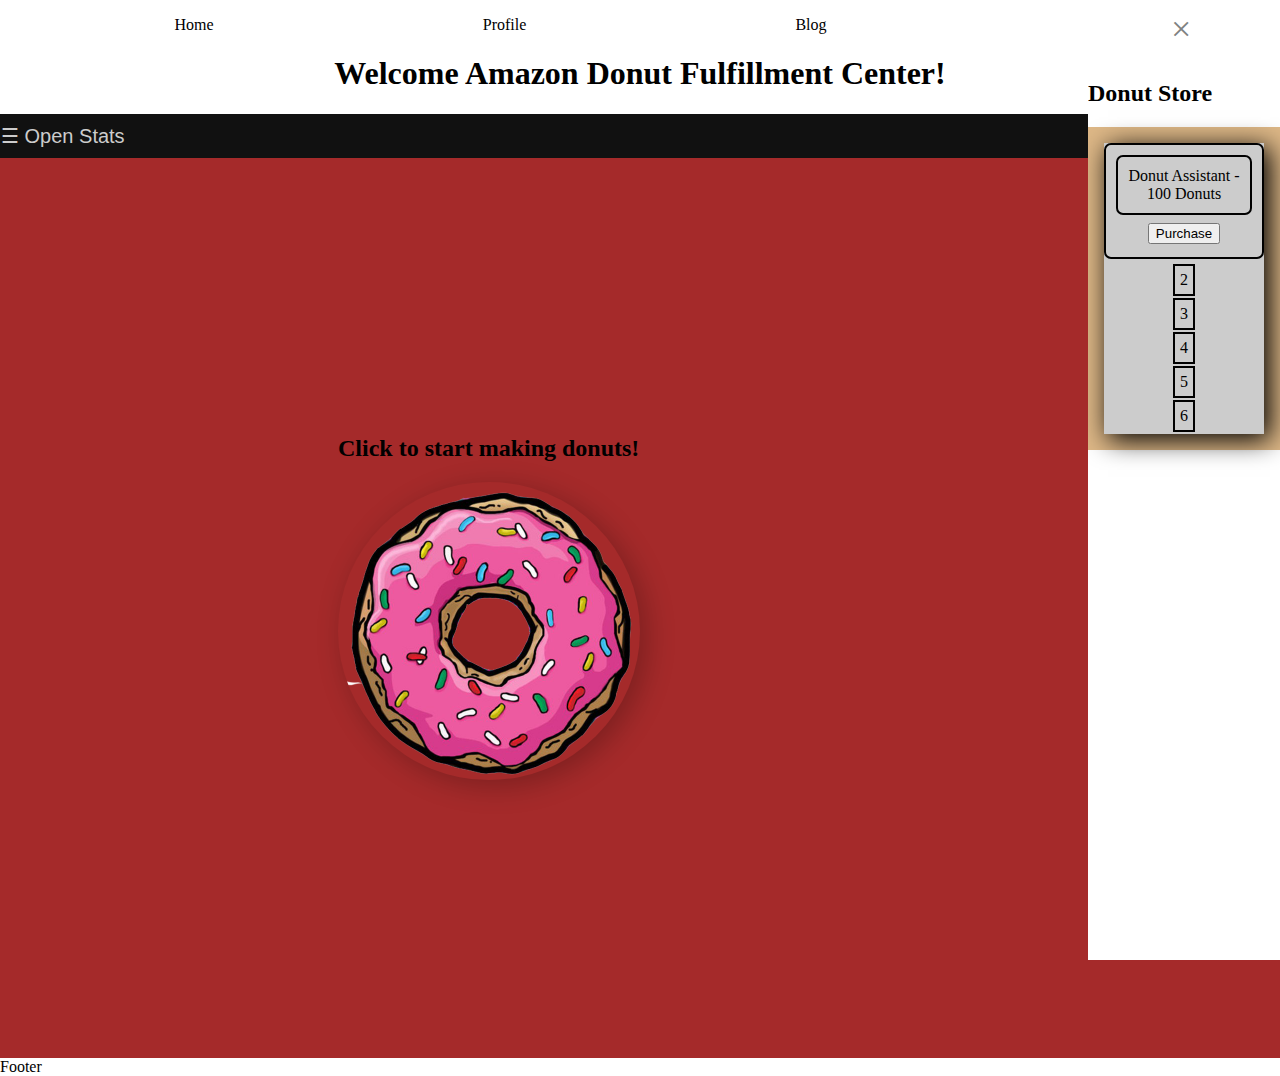
==== index.html @ fdc698c8 "iteration3" ====
<!DOCTYPE html>
<html lang="en">

<head>
  <meta charset="UTF-8" />
  <meta http-equiv="X-UA-Compatible" content="IE=edge" />
  <meta name="viewport" content="width=device-width, initial-scale=1.0" />
  <link rel="stylesheet" href="style.css" />
  <link rel="shortcut icon" type="image/x-icon" href="images/donut.ico" />
  <title>Donut Clicker</title>
</head>

<body>
  <!-- Top of page -->
  <header>
    <nav>  
      <ul class="navbar">  
        <li>Home</li>  
        <li>Profile</li>  
        <li>Blog</li>
        <li>Contact</li>  
      </ul>  
    </nav>
  </header>

<div class="container">
  </div>
  <h1>Welcome Amazon Donut Fulfillment Center!</h1>
  <div id="game">


    <!-- left side of the page -->
    <div id="stats" class="leftsidebar">
      <a href="javascript:void(0)" class="leftclosebtn" onclick="closeLeftNav()">&times;</a>
      <div id="tracking"></div>
      <h2>Donut Stats:</h2>
      <p>Total number of donuts collected:</p>
      <div id="donutTotal"></div>

      <p>Current number of donuts:</p>
      <div id="donuts"></div>

      <p id="donutAssistants">Current number of Donut Assistants:</p>
      <div id="donutAssistantsCount"></div>
    </div>
    <div id="trackingNav">
      <div id="lftbtn">
      <button class="leftopenbtn" onclick="openLeftNav()">
        ☰ Open Stats
      </button></div>
      <div id="rgtbtn">
      <button class="rightopenbtn" onclick="openRightNav()">
        ☰ Open Store
      </button></div>
    </div>
    

    <!-- middle of the page -->
    <div id="donutmaker">
      <div id="donutcontainer">
        <div id="container1">
          <h2>Click to start making donuts!</h2>
        </div>

        <div id="container2">
          <p><img src="/images/donut.png" id="donutbutton" alt="donut" /></p>
        </div>
      </div>
    </div>

    <!-- Right side of the page -->
    
    <div id="donutstore" class="rightsidebar">
      
      <a href="javascript:void(0)" class="rightclosebtn" onclick="closeRightNav()">&times;</a>
      <div id="storeh2">
        <h2>Donut Store</h2>
      <div id="storecontainer">
        <div id="upgrades">
          <div id="upgrade1container">
            <div id="upgrade1">Donut Assistant - 100 Donuts</div>
            <div id="upgrade1hide">Adds 1 Donut/sec</div>
            <button onclick="autoClicker()" id="donutAssist">Purchase</button>
          </div>
          <div id="upgrade2">2</div>
          <div id="upgrade3">3</div>
          <div id="upgrade4">4</div>
          <div id="upgrade5">5</div>
          <div id="upgrade6">6</div>
        </div>
      </div>
      
        
        </div>
        
        
      </div>
      
      
      <footer>Footer</footer>
  </div>

  <script src="donutmaker.js"></script>
</body>

</html>
---- style.css ----
body {
    margin: 0px;
    height: 100vh;
  }

.navbar {
    display: flex;
    list-style-type: none;
    justify-content: space-around;
    background-color: #fff;
  }

#game {
  height: 100%;
  width: 100%;
  z-index: 1;
  top: 0;
  left: 0;
  background-color: #111;
}

h1 {
  text-align: center;
}

.leftsidebar {
  height: 100%;
  width: 0;
  position: fixed;
  z-index: 1;
  top: 0;
  left: 0;
  background-color: #ccc;
  overflow-x: hidden;
  transition: 0.5s;
  padding-top: 60px;
}

.leftsidebar a {
  padding: 8px 8px 8px 32px;
  text-decoration: none;
  font-size: 25px;
  color: #818181;
  display: block;
  transition: 0.3s;
}

.leftsidebar a:hover {
  color: #f1f1f1;
}

.leftsidebar .leftclosebtn {
  position: absolute;
  top: 0;
  right: 25px;
  font-size: 36px;
  margin-left: 50px;
}

.leftopenbtn {
  font-size: 20px;
  cursor: pointer;
  background-color: #111;
  color: #ccc;
  padding: 10px 1px;
  border: none;
}

.leftopenbtn:hover {
  background-color: #444;
}

#trackingNav {
    display: flex;
    justify-content:space-between;
}

.rightsidebar {
    height: 100%;
    width: -100%;
    position: fixed;
    z-index: 1;
    top: 0;
    right: 0;
    background-color: #111;
    overflow-x: hidden;
    transition: 0.5s;
    padding-top: 60px;
  }
  
  .rightsidebar a {
    padding:8px;
    text-decoration: none;
    font-size: 25px;
    color: #818181;
    display: block;
    transition: 0.3s;
  }
  
  .rightsidebar a:hover {
    color: #f1f1f1;
  }
  
  .rightsidebar .rightclosebtn {
    position: absolute;
    top: 0;
    left: 25px;
    font-size: 36px;
    margin-left: 50px;
  }
  
  .rightopenbtn {
    font-size: 20px;
    cursor: pointer;
    background-color: #111;
    color: white;
    padding: 10px 15px 10px 15px;
    border: none;
  }
  
  .rightopenbtn:hover {
    background-color: #444;
  }
  

  #donutstore {
    display: flex;
    flex-direction: column;
    justify-content: flex-start;
    align-items: center;
    height: 100%;
    width: 15%;
    background-color: white;
  }
  
  #storecontainer {
    display: flex;
    align-items: center;
    justify-content: center;
    background-color: burlywood;
    padding: 1rem;
  }
  
  #upgrades {
    display: flex;
    align-items: center;
    justify-content: center;
    flex-wrap: wrap;
    flex-direction: column;
    background-color: #ccc;
    border-color: #000 2px solid;
    box-shadow: 5px 5px 25px 1px;
  }
  
  #upgrade1container {
    text-align: center;
    border: solid black 2px;
    border-radius: 7px;
    padding: 10px;
    margin-bottom: 5px;
  }
  
  #upgrade1 {
    display: flex;
    align-items: stretch;
    justify-content: space-around;
    text-align: center;
    border: solid black 2px;
    border-radius: 7px;
    padding: 10px;
    margin-bottom: 5px;
  }
  
  #upgrade1hide {
    display: none;
  }
  
  #upgrade1:hover + #upgrade1hide {
    text-align: center;
    width: 100%;
    display: block;
    color: #000;
    font: 1em sans-serif;
    border: #000 solid 2px;
    border-radius: 7px;
  }
  
  #upgrade2 {
    border: solid black 2px;
    padding: 5px;
    margin-bottom: 2px;
  }
  
  #upgrade3 {
    border: solid black 2px;
    padding: 5px;
    margin-bottom: 2px;
  }
  
  #upgrade4 {
    border: solid black 2px;
    padding: 5px;
    margin-bottom: 2px;
  }
  
  #upgrade5 {
    border: solid black 2px;
    padding: 5px;
    margin-bottom: 2px;
  }
  
  #upgrade6 {
    border: solid black 2px;
    padding: 5px;
    margin-bottom: 2px;
  }

#donuts {
  font: 2em sans-serif;
  text-align: center;
}

#donutAssistantsCount {
  font: 2em sans-serif;
  text-align: center;
}

#donutTotal {
  font: 2em sans-serif;
  text-align: center;
}

#donutbutton {
  text-decoration: none;
  box-shadow: 7px 6px 28px 1px rgba(0, 0, 0, 0.24);
  cursor: pointer;
  outline: none;
  transition: 0.2s all;
  border-radius: 50%;
}

#donutbutton:active {
  transform: scale(0.98);
  box-shadow: 3px 2px 22px 1px rgba(0, 0, 0, 0.24);
}

#donutAssist {
  margin: 3px;
}

#donutAssist:hover {
  cursor: pointer;
  border: #000 solid 2px;
}

#donutmaker {
  display: flex;
  justify-content: center;
  align-items: center;
  height: 100%;
  width: 100%;
  background-color: brown;
}

#donutmaker img {
  height: 50%;
  width: 50%;
  cursor: pointer;
  transition: transform 0.2s;
}

#donutmaker img:hover {
  transform: scale(1.2);
}

#donuts:hover {
  transform: scale(1.2);
}
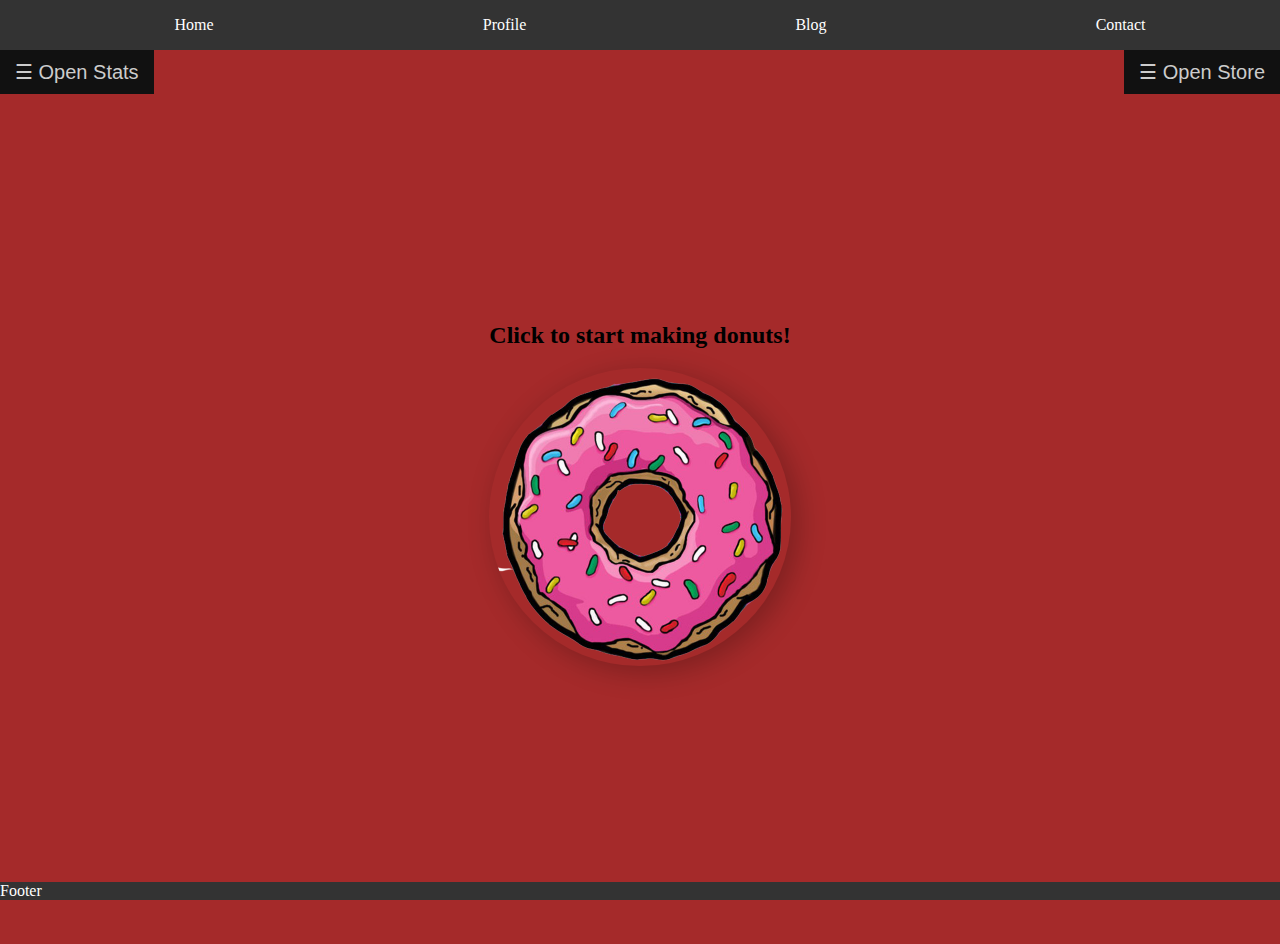
==== commit 081d0500: "feature 1-7" ====
--- a/index.html
+++ b/index.html
@@ -23,13 +23,21 @@
     </nav>
   </header>
 
-<div class="container">
-  </div>
-  <h1>Welcome Amazon Donut Fulfillment Center!</h1>
   <div id="game">
+    
 
 
     <!-- left side of the page -->
+    <div id="trackingNav">
+      <div id="lftbtn">
+      <button class="leftopenbtn" onclick="openLeftNav()">
+        ☰ Open Stats
+      </button></div>
+      <div id="rgtbtn">
+      <button class="rightopenbtn" onclick="openRightNav()">
+        ☰ Open Store
+      </button></div>
+    </div>
     <div id="stats" class="leftsidebar">
       <a href="javascript:void(0)" class="leftclosebtn" onclick="closeLeftNav()">&times;</a>
       <div id="tracking"></div>
@@ -43,16 +51,7 @@
       <p id="donutAssistants">Current number of Donut Assistants:</p>
       <div id="donutAssistantsCount"></div>
     </div>
-    <div id="trackingNav">
-      <div id="lftbtn">
-      <button class="leftopenbtn" onclick="openLeftNav()">
-        ☰ Open Stats
-      </button></div>
-      <div id="rgtbtn">
-      <button class="rightopenbtn" onclick="openRightNav()">
-        ☰ Open Store
-      </button></div>
-    </div>
+
     
 
     <!-- middle of the page -->
--- a/style.css
+++ b/style.css
@@ -7,8 +7,28 @@
     display: flex;
     list-style-type: none;
     justify-content: space-around;
-    background-color: #fff;
-  }
+    background-color: #333;
+  }
+  header, footer{
+    width: 100%;
+        position: fixed;        
+            background: #333;
+            color: #fff;
+    }
+    header{
+        top: 0;
+    }
+    
+    footer{
+        bottom: 0;
+    }
+    
+    nav a{
+        color: #fff;
+        text-decoration: none;
+        padding: 7px 25px;
+        display: inline-block;
+    }
 
 #game {
   height: 100%;
@@ -21,6 +41,17 @@
 
 h1 {
   text-align: center;
+  color: #fff;
+}
+
+#stats {
+    text-align: center;
+}
+
+#currentdonuts {
+    padding: 5px;
+    background-color: brown;
+    text-align: center;
 }
 
 .leftsidebar {
@@ -62,7 +93,7 @@
   cursor: pointer;
   background-color: #111;
   color: #ccc;
-  padding: 10px 1px;
+  padding: 10px 15px;
   border: none;
 }
 
@@ -73,11 +104,14 @@
 #trackingNav {
     display: flex;
     justify-content:space-between;
+    transition: margin-left .5s;
+    top: 50px;
+    position:relative;
 }
 
 .rightsidebar {
     height: 100%;
-    width: -100%;
+    width: 0;
     position: fixed;
     z-index: 1;
     top: 0;
@@ -89,7 +123,7 @@
   }
   
   .rightsidebar a {
-    padding:8px;
+    padding:8px 8px 8px 32px;
     text-decoration: none;
     font-size: 25px;
     color: #818181;
@@ -104,17 +138,17 @@
   .rightsidebar .rightclosebtn {
     position: absolute;
     top: 0;
-    left: 25px;
+    left: 0;
     font-size: 36px;
-    margin-left: 50px;
+    margin-right: 0;
   }
   
   .rightopenbtn {
     font-size: 20px;
     cursor: pointer;
     background-color: #111;
-    color: white;
-    padding: 10px 15px 10px 15px;
+    color: #ccc;
+    padding: 10px 15px;
     border: none;
   }
   
@@ -125,27 +159,45 @@
 
   #donutstore {
     display: flex;
+    justify-content:flex-start;
+    align-items:flex-start;
+    background-color: #ccc;
+    text-align: center;
+  }
+
+  #donutstore img {
+    width: 100%;
+    height: 100%;
+    object-fit: contain;
+    
+  }
+
+  #storeimgs img {
+    width: 100%;
+    height: 100%;
+    object-fit: contain;
+  }
+  
+  #storecontainer {
+    display: flex;
     flex-direction: column;
-    justify-content: flex-start;
-    align-items: center;
-    height: 100%;
-    width: 15%;
-    background-color: white;
-  }
-  
-  #storecontainer {
-    display: flex;
-    align-items: center;
+    align-items: stretch;
     justify-content: center;
     background-color: burlywood;
     padding: 1rem;
   }
+
+  #storecontainer img {
+    width: 25%;
+    height: 100%;
+    object-fit: contain;
+  }
   
   #upgrades {
     display: flex;
     align-items: center;
     justify-content: center;
-    flex-wrap: wrap;
+    flex-wrap:wrap;
     flex-direction: column;
     background-color: #ccc;
     border-color: #000 2px solid;
@@ -153,6 +205,7 @@
   }
   
   #upgrade1container {
+    display: flex;
     text-align: center;
     border: solid black 2px;
     border-radius: 7px;
@@ -186,9 +239,28 @@
   }
   
   #upgrade2 {
-    border: solid black 2px;
-    padding: 5px;
-    margin-bottom: 2px;
+    display: flex;
+    align-items: stretch;
+    justify-content: space-around;
+    text-align: center;
+    border: solid black 2px;
+    border-radius: 7px;
+    padding: 10px;
+    margin-bottom: 5px;
+  }
+
+  #upgrade2hide {
+    display: none;
+  }
+  
+  #upgrade2:hover + #upgrade2hide {
+    text-align: center;
+    width: 100%;
+    display: block;
+    color: #000;
+    font: 1em sans-serif;
+    border: #000 solid 2px;
+    border-radius: 7px;
   }
   
   #upgrade3 {
@@ -255,6 +327,7 @@
 
 #donutmaker {
   display: flex;
+  text-align: center;
   justify-content: center;
   align-items: center;
   height: 100%;
@@ -276,3 +349,4 @@
 #donuts:hover {
   transform: scale(1.2);
 }
+
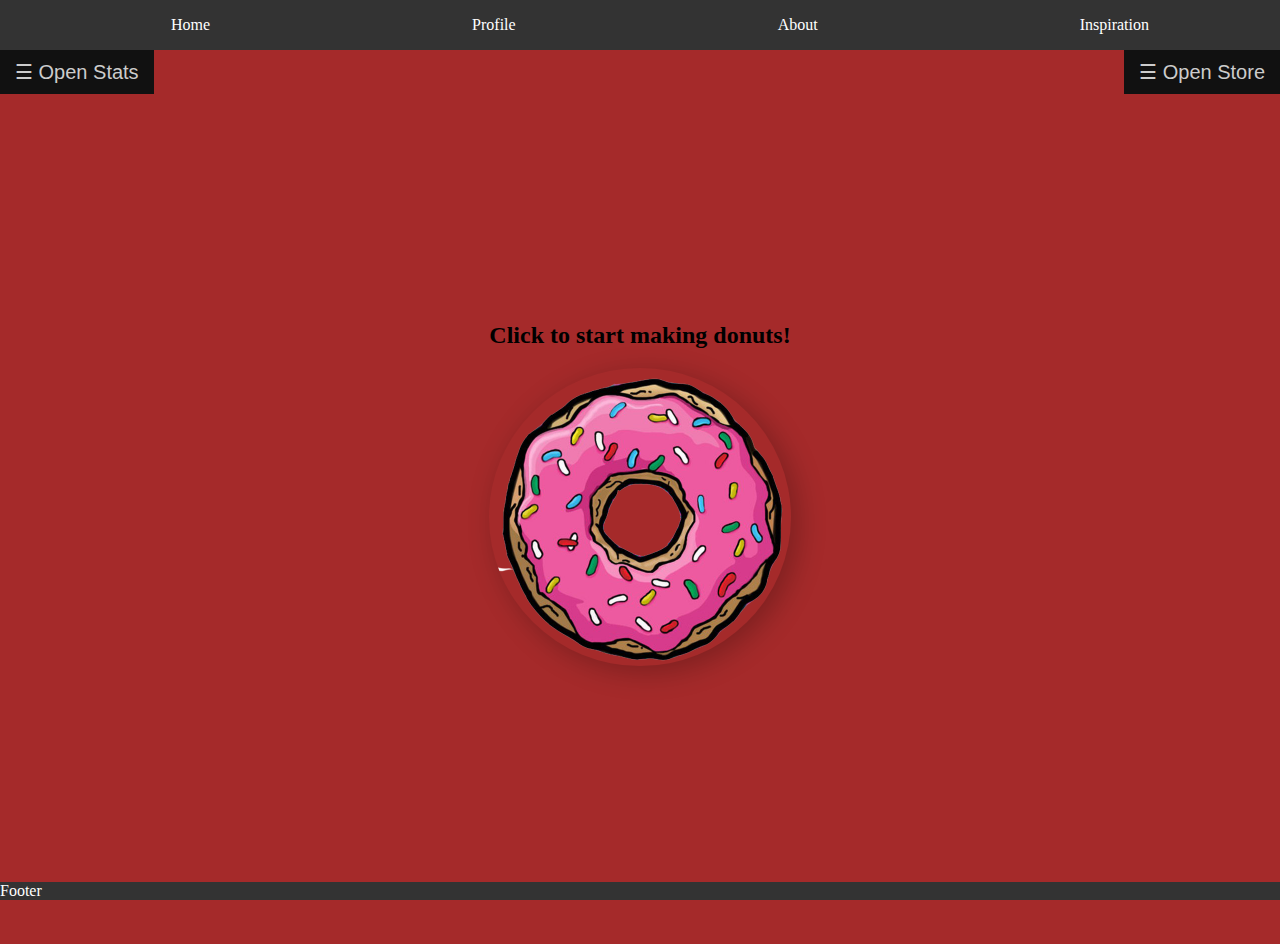
==== commit 4fbf2251: "fixes" ====
--- a/index.html
+++ b/index.html
@@ -17,8 +17,8 @@
       <ul class="navbar">  
         <li>Home</li>  
         <li>Profile</li>  
-        <li>Blog</li>
-        <li>Contact</li>  
+        <li>About</li>
+        <li>Inspiration</li>  
       </ul>  
     </nav>
   </header>
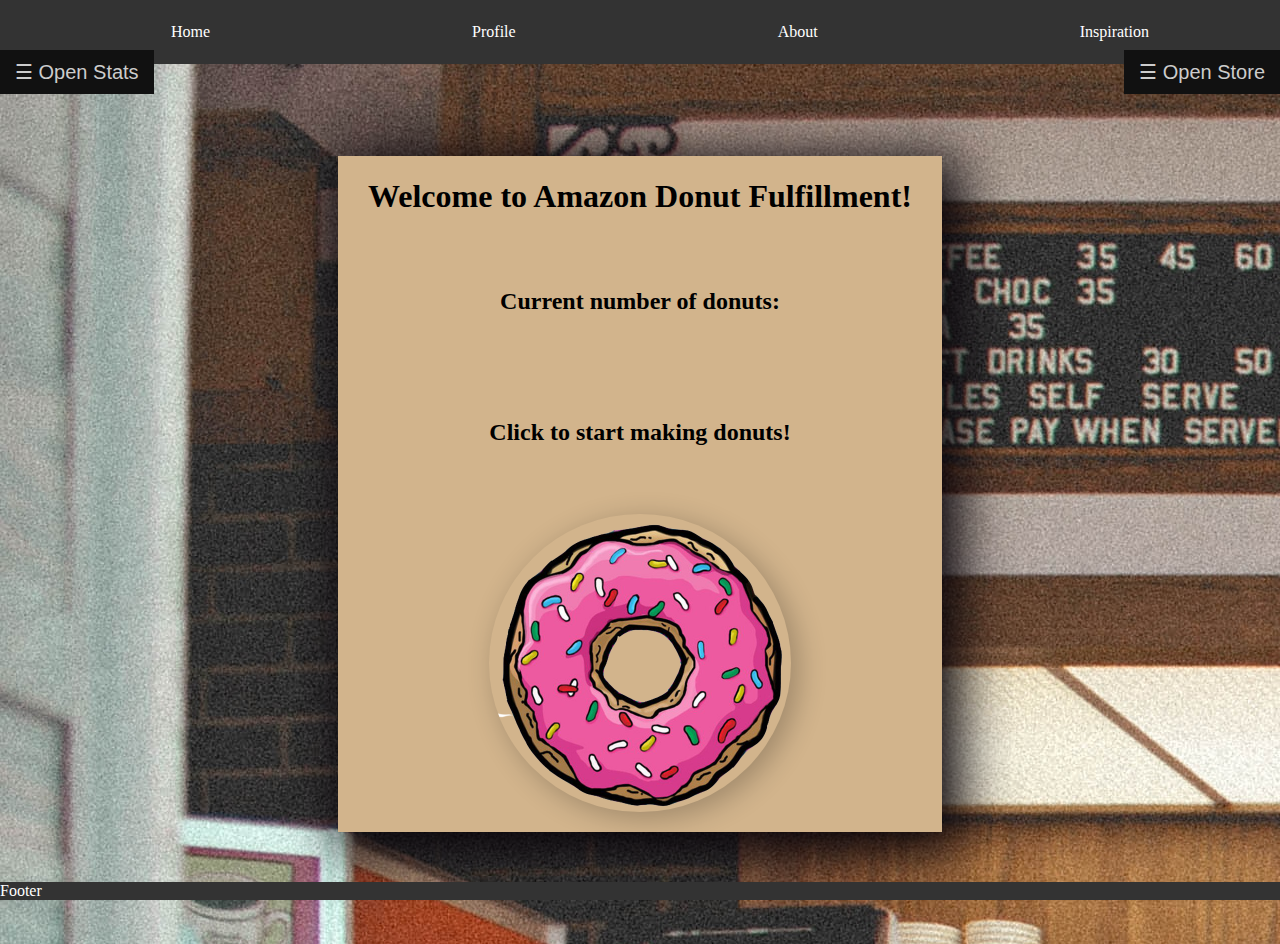
==== commit 0c210870: "features!" ====
--- a/index.html
+++ b/index.html
@@ -15,10 +15,10 @@
   <header>
     <nav>  
       <ul class="navbar">  
-        <li>Home</li>  
-        <li>Profile</li>  
-        <li>About</li>
-        <li>Inspiration</li>  
+        <li><a href="#top">Home</a></li>  
+        <li><a href="https://mattleonardo.github.io/test/" target="_blank">Profile</a></li>  
+        <li><a href="about.html" target="_blank">About</a></li>
+        <li><a href="https://orteil.dashnet.org/cookieclicker/" target="_blank">Inspiration</a></li>  
       </ul>  
     </nav>
   </header>
@@ -41,14 +41,13 @@
     <div id="stats" class="leftsidebar">
       <a href="javascript:void(0)" class="leftclosebtn" onclick="closeLeftNav()">&times;</a>
       <div id="tracking"></div>
-      <h2>Donut Stats:</h2>
+      <h2><img src="images/donutandroid-chrome-192x192.png">Donut Stats:</h2>
       <p>Total number of donuts collected:</p>
       <div id="donutTotal"></div>
 
-      <p>Current number of donuts:</p>
-      <div id="donuts"></div>
+      
 
-      <p id="donutAssistants">Current number of Donut Assistants:</p>
+      <p id="donutAssistants"><img src="images/donutassistant.png">Current number of Donut Assistants:</p>
       <div id="donutAssistantsCount"></div>
     </div>
 
@@ -56,9 +55,15 @@
 
     <!-- middle of the page -->
     <div id="donutmaker">
+      
+      
       <div id="donutcontainer">
+        
         <div id="container1">
-          <h2>Click to start making donuts!</h2>
+          <h1>Welcome to Amazon Donut Fulfillment!</h1>
+          <p><h2>Current number of donuts:</h2></p>
+          <div id="donuts"></div>
+          <p><h2>Click to start making donuts!</h2></p>
         </div>
 
         <div id="container2">
@@ -73,13 +78,14 @@
       
       <a href="javascript:void(0)" class="rightclosebtn" onclick="closeRightNav()">&times;</a>
       <div id="storeh2">
+        <img src="images/donutstore.png">
         <h2>Donut Store</h2>
       <div id="storecontainer">
         <div id="upgrades">
-          <div id="upgrade1container">
+          <div id="upgrade1container"><img src="images/donutassistant.png">
             <div id="upgrade1">Donut Assistant - 100 Donuts</div>
             <div id="upgrade1hide">Adds 1 Donut/sec</div>
-            <button onclick="autoClicker()" id="donutAssist">Purchase</button>
+            <button onclick="autoClicker()" id="donutAssist">Purchase</button><img src="images/donut.ico">
           </div>
           <div id="upgrade2">2</div>
           <div id="upgrade3">3</div>
--- a/style.css
+++ b/style.css
@@ -28,6 +28,10 @@
         text-decoration: none;
         padding: 7px 25px;
         display: inline-block;
+    }
+
+    nav a:hover{
+      color: plum;
     }
 
 #game {
@@ -41,11 +45,25 @@
 
 h1 {
   text-align: center;
-  color: #fff;
+  color: #000;
+}
+
+#container1{
+  display: flex;
+  flex-direction: column;
+  text-align: center;
+  justify-content: space-evenly;
+  align-items: center;
 }
 
 #stats {
     text-align: center;
+}
+
+#stats img{
+  height: auto;
+  width: 100%;
+  object-fit:scale-down;
 }
 
 #currentdonuts {
@@ -287,6 +305,11 @@
     margin-bottom: 2px;
   }
 
+  #donutcontainer {
+    background-color: tan;
+    box-shadow: 10px 10px 50px 10px rgba(10, 5, 10, 24);
+  }
+
 #donuts {
   font: 2em sans-serif;
   text-align: center;
@@ -332,7 +355,7 @@
   align-items: center;
   height: 100%;
   width: 100%;
-  background-color: brown;
+  background-image: url("/images/background.jpg");
 }
 
 #donutmaker img {
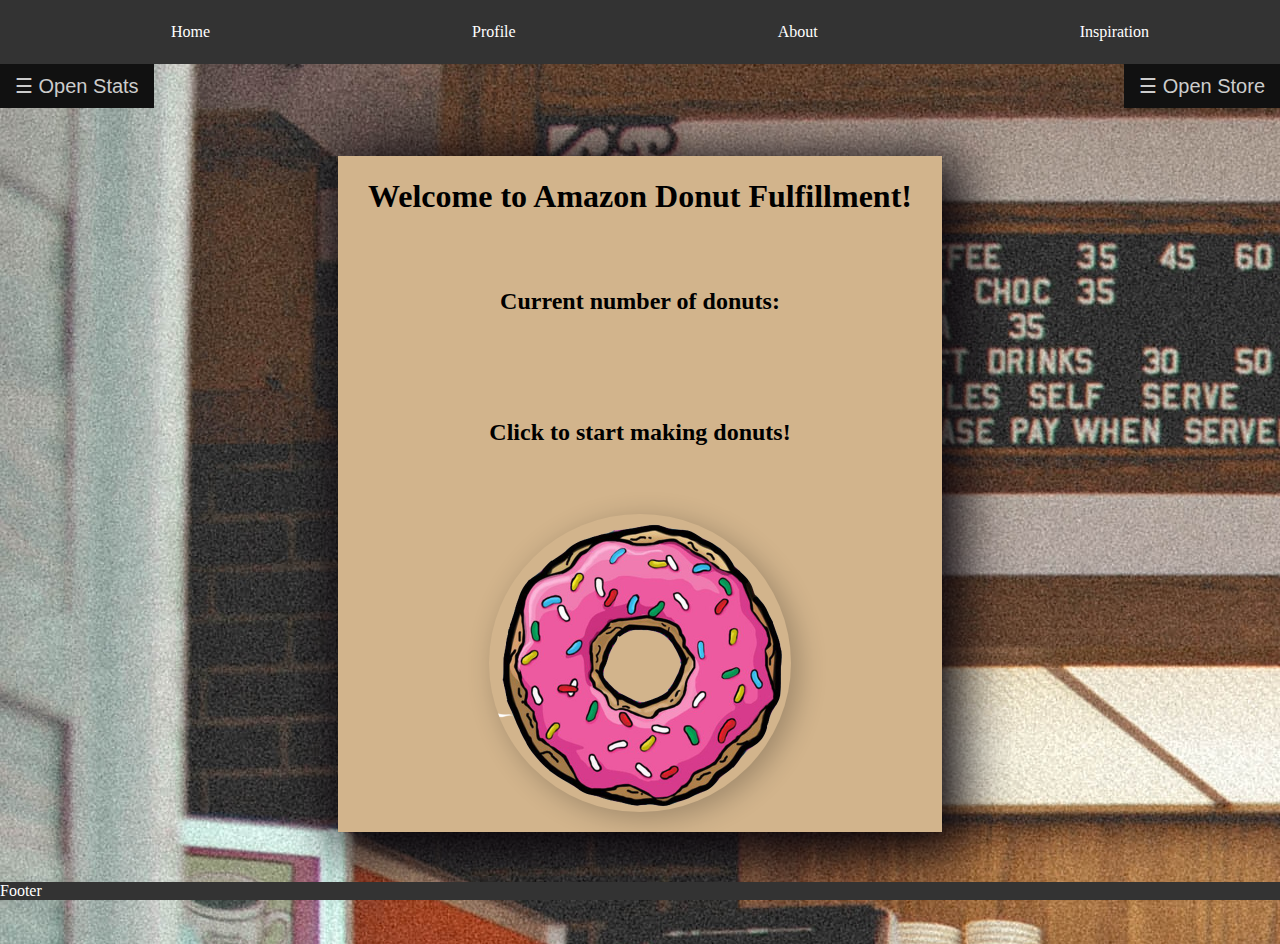
==== commit fcacab11: "js fixes" ====
--- a/index.html
+++ b/index.html
@@ -13,31 +13,33 @@
 <body>
   <!-- Top of page -->
   <header>
-    <nav>  
-      <ul class="navbar">  
-        <li><a href="#top">Home</a></li>  
-        <li><a href="https://mattleonardo.github.io/test/" target="_blank">Profile</a></li>  
+    <nav>
+      <ul class="navbar">
+        <li><a href="#top">Home</a></li>
+        <li><a href="https://mattleonardo.github.io/test/" target="_blank">Profile</a></li>
         <li><a href="about.html" target="_blank">About</a></li>
-        <li><a href="https://orteil.dashnet.org/cookieclicker/" target="_blank">Inspiration</a></li>  
-      </ul>  
+        <li><a href="https://orteil.dashnet.org/cookieclicker/" target="_blank">Inspiration</a></li>
+      </ul>
     </nav>
   </header>
 
   <div id="game">
-    
+    <div id="trackingNav">
+      <div id="statsbtn">
+      <button class="leftopenbtn" onclick="openLeftNav()">
+        ☰ Open Stats
+      </button>
+      </div>
+      
+      <div id="storebtn">
+      <button class="rightopenbtn" onclick="openRightNav()">
+        ☰ Open Store
+      </button>
+    </div>
 
+    </div>
 
     <!-- left side of the page -->
-    <div id="trackingNav">
-      <div id="lftbtn">
-      <button class="leftopenbtn" onclick="openLeftNav()">
-        ☰ Open Stats
-      </button></div>
-      <div id="rgtbtn">
-      <button class="rightopenbtn" onclick="openRightNav()">
-        ☰ Open Store
-      </button></div>
-    </div>
     <div id="stats" class="leftsidebar">
       <a href="javascript:void(0)" class="leftclosebtn" onclick="closeLeftNav()">&times;</a>
       <div id="tracking"></div>
@@ -45,64 +47,59 @@
       <p>Total number of donuts collected:</p>
       <div id="donutTotal"></div>
 
-      
+
 
       <p id="donutAssistants"><img src="images/donutassistant.png">Current number of Donut Assistants:</p>
       <div id="donutAssistantsCount"></div>
     </div>
 
-    
+
 
     <!-- middle of the page -->
     <div id="donutmaker">
-      
-      
+
+
       <div id="donutcontainer">
-        
+
         <div id="container1">
           <h1>Welcome to Amazon Donut Fulfillment!</h1>
-          <p><h2>Current number of donuts:</h2></p>
+          <p>
+          <h2>Current number of donuts:</h2>
+          </p>
           <div id="donuts"></div>
-          <p><h2>Click to start making donuts!</h2></p>
+          <p>
+          <h2>Click to start making donuts!</h2>
+          </p>
         </div>
 
         <div id="container2">
-          <p><img src="/images/donut.png" id="donutbutton" alt="donut" /></p>
+          <p><img src="images/donut.png" id="donutbutton" alt="donut" /></p>
         </div>
       </div>
     </div>
 
     <!-- Right side of the page -->
-    
+
     <div id="donutstore" class="rightsidebar">
-      
+
       <a href="javascript:void(0)" class="rightclosebtn" onclick="closeRightNav()">&times;</a>
       <div id="storeh2">
         <img src="images/donutstore.png">
         <h2>Donut Store</h2>
-      <div id="storecontainer">
-        <div id="upgrades">
-          <div id="upgrade1container"><img src="images/donutassistant.png">
-            <div id="upgrade1">Donut Assistant - 100 Donuts</div>
-            <div id="upgrade1hide">Adds 1 Donut/sec</div>
-            <button onclick="autoClicker()" id="donutAssist">Purchase</button><img src="images/donut.ico">
+        <div id="storecontainer">
+          <div id="upgrades">
+            <div id="upgrade1container">
+              <img src="images/donutassistant.png">
+              <div id="upgrade1">Donut Assistant - 100 Donuts</div>
+              <div id="upgrade1hide">Adds 1 Donut/sec</div>
+              <button onclick="autoClicker()" id="donutAssist">Purchase</button>
+            </div>
           </div>
-          <div id="upgrade2">2</div>
-          <div id="upgrade3">3</div>
-          <div id="upgrade4">4</div>
-          <div id="upgrade5">5</div>
-          <div id="upgrade6">6</div>
         </div>
       </div>
-      
-        
-        </div>
-        
-        
-      </div>
-      
-      
-      <footer>Footer</footer>
+    </div>
+
+    <footer>Footer</footer>
   </div>
 
   <script src="donutmaker.js"></script>
--- a/style.css
+++ b/style.css
@@ -1,38 +1,44 @@
 body {
-    margin: 0px;
-    height: 100vh;
-  }
+  margin: 0px;
+  height: 100vh;
+}
 
 .navbar {
-    display: flex;
-    list-style-type: none;
-    justify-content: space-around;
-    background-color: #333;
-  }
-  header, footer{
-    width: 100%;
-        position: fixed;        
-            background: #333;
-            color: #fff;
-    }
-    header{
-        top: 0;
-    }
-    
-    footer{
-        bottom: 0;
-    }
-    
-    nav a{
-        color: #fff;
-        text-decoration: none;
-        padding: 7px 25px;
-        display: inline-block;
-    }
-
-    nav a:hover{
-      color: plum;
-    }
+  display: flex;
+  list-style-type: none;
+  justify-content: space-around;
+  background-color: #333;
+  z-index: 1;
+}
+
+header {
+  top: 0;
+  width: 100%;
+  position: absolute;
+  background: #333;
+  color: #fff;
+
+
+}
+
+footer {
+  bottom: 0;
+  width: 100%;
+  position: fixed;
+  background: #333;
+  color: #fff;
+}
+
+nav a {
+  color: #fff;
+  text-decoration: none;
+  padding: 7px 25px;
+  display: inline-block;
+}
+
+nav a:hover {
+  color: plum;
+}
 
 #game {
   height: 100%;
@@ -48,7 +54,7 @@
   color: #000;
 }
 
-#container1{
+#container1 {
   display: flex;
   flex-direction: column;
   text-align: center;
@@ -57,19 +63,19 @@
 }
 
 #stats {
-    text-align: center;
-}
-
-#stats img{
+  text-align: center;
+}
+
+#stats img {
   height: auto;
   width: 100%;
-  object-fit:scale-down;
+  object-fit: scale-down;
 }
 
 #currentdonuts {
-    padding: 5px;
-    background-color: brown;
-    text-align: center;
+  padding: 5px;
+  background-color: brown;
+  text-align: center;
 }
 
 .leftsidebar {
@@ -85,7 +91,21 @@
   padding-top: 60px;
 }
 
-.leftsidebar a {
+.rightsidebar {
+  height: 100%;
+  width: 0;
+  position: fixed;
+  z-index: 1;
+  top: 0;
+  right: 0;
+  background-color: #111;
+  overflow-x: hidden;
+  transition: 0.5s;
+  padding-top: 60px;
+}
+
+.leftsidebar a,
+.rightsidebar a {
   padding: 8px 8px 8px 32px;
   text-decoration: none;
   font-size: 25px;
@@ -120,195 +140,183 @@
 }
 
 #trackingNav {
-    display: flex;
-    justify-content:space-between;
-    transition: margin-left .5s;
-    top: 50px;
-    position:relative;
-}
-
-.rightsidebar {
-    height: 100%;
-    width: 0;
-    position: fixed;
-    z-index: 1;
-    top: 0;
-    right: 0;
-    background-color: #111;
-    overflow-x: hidden;
-    transition: 0.5s;
-    padding-top: 60px;
-  }
-  
-  .rightsidebar a {
-    padding:8px 8px 8px 32px;
-    text-decoration: none;
-    font-size: 25px;
-    color: #818181;
-    display: block;
-    transition: 0.3s;
-  }
-  
-  .rightsidebar a:hover {
-    color: #f1f1f1;
-  }
-  
-  .rightsidebar .rightclosebtn {
-    position: absolute;
-    top: 0;
-    left: 0;
-    font-size: 36px;
-    margin-right: 0;
-  }
-  
-  .rightopenbtn {
-    font-size: 20px;
-    cursor: pointer;
-    background-color: #111;
-    color: #ccc;
-    padding: 10px 15px;
-    border: none;
-  }
-  
-  .rightopenbtn:hover {
-    background-color: #444;
-  }
-  
-
-  #donutstore {
-    display: flex;
-    justify-content:flex-start;
-    align-items:flex-start;
-    background-color: #ccc;
-    text-align: center;
-  }
-
-  #donutstore img {
-    width: 100%;
-    height: 100%;
-    object-fit: contain;
-    
-  }
-
-  #storeimgs img {
-    width: 100%;
-    height: 100%;
-    object-fit: contain;
-  }
-  
-  #storecontainer {
-    display: flex;
-    flex-direction: column;
-    align-items: stretch;
-    justify-content: center;
-    background-color: burlywood;
-    padding: 1rem;
-  }
-
-  #storecontainer img {
-    width: 25%;
-    height: 100%;
-    object-fit: contain;
-  }
-  
-  #upgrades {
-    display: flex;
-    align-items: center;
-    justify-content: center;
-    flex-wrap:wrap;
-    flex-direction: column;
-    background-color: #ccc;
-    border-color: #000 2px solid;
-    box-shadow: 5px 5px 25px 1px;
-  }
-  
-  #upgrade1container {
-    display: flex;
-    text-align: center;
-    border: solid black 2px;
-    border-radius: 7px;
-    padding: 10px;
-    margin-bottom: 5px;
-  }
-  
-  #upgrade1 {
-    display: flex;
-    align-items: stretch;
-    justify-content: space-around;
-    text-align: center;
-    border: solid black 2px;
-    border-radius: 7px;
-    padding: 10px;
-    margin-bottom: 5px;
-  }
-  
-  #upgrade1hide {
-    display: none;
-  }
-  
-  #upgrade1:hover + #upgrade1hide {
-    text-align: center;
-    width: 100%;
-    display: block;
-    color: #000;
-    font: 1em sans-serif;
-    border: #000 solid 2px;
-    border-radius: 7px;
-  }
-  
-  #upgrade2 {
-    display: flex;
-    align-items: stretch;
-    justify-content: space-around;
-    text-align: center;
-    border: solid black 2px;
-    border-radius: 7px;
-    padding: 10px;
-    margin-bottom: 5px;
-  }
-
-  #upgrade2hide {
-    display: none;
-  }
-  
-  #upgrade2:hover + #upgrade2hide {
-    text-align: center;
-    width: 100%;
-    display: block;
-    color: #000;
-    font: 1em sans-serif;
-    border: #000 solid 2px;
-    border-radius: 7px;
-  }
-  
-  #upgrade3 {
-    border: solid black 2px;
-    padding: 5px;
-    margin-bottom: 2px;
-  }
-  
-  #upgrade4 {
-    border: solid black 2px;
-    padding: 5px;
-    margin-bottom: 2px;
-  }
-  
-  #upgrade5 {
-    border: solid black 2px;
-    padding: 5px;
-    margin-bottom: 2px;
-  }
-  
-  #upgrade6 {
-    border: solid black 2px;
-    padding: 5px;
-    margin-bottom: 2px;
-  }
-
-  #donutcontainer {
-    background-color: tan;
-    box-shadow: 10px 10px 50px 10px rgba(10, 5, 10, 24);
-  }
+  display: flex;
+  justify-content: space-between;
+  top: 64px;
+  position: relative;
+}
+
+#storebtn {
+  transition: margin-right.5s;
+  position: relative;
+}
+
+#statsbtn {
+  transition: margin-left.5s;
+  position: relative;
+}
+
+
+
+.rightsidebar a:hover {
+  color: #f1f1f1;
+}
+
+.rightsidebar .rightclosebtn {
+  position: absolute;
+  top: 0;
+  left: 0;
+  font-size: 36px;
+  margin-right: 0;
+}
+
+.rightopenbtn {
+  font-size: 20px;
+  cursor: pointer;
+  background-color: #111;
+  color: #ccc;
+  padding: 10px 15px;
+  border: none;
+}
+
+.rightopenbtn:hover {
+  background-color: #444;
+}
+
+
+#donutstore {
+  display: flex;
+  justify-content: flex-start;
+  align-items: flex-start;
+  background-color: #ccc;
+  text-align: center;
+}
+
+#donutstore img {
+  width: 100%;
+  height: 100%;
+  object-fit: contain;
+
+}
+
+#storeimgs img {
+  width: 100%;
+  height: 100%;
+  object-fit: contain;
+}
+
+#storecontainer {
+  display: flex;
+  flex-direction: column;
+  align-items: stretch;
+  justify-content: center;
+  background-color: burlywood;
+  padding: 1rem;
+}
+
+#storecontainer img {
+  width: 25%;
+  height: 50%;
+}
+
+#upgrades {
+  display: flex;
+  align-items: center;
+  justify-content: center;
+  flex-wrap: wrap;
+  flex-direction: column;
+  background-color: #ccc;
+  border-color: #000 2px solid;
+  box-shadow: 5px 5px 25px 1px;
+}
+
+#upgrade1container {
+  display: flex;
+  text-align: center;
+  border: solid black 2px;
+  border-radius: 7px;
+  padding: 10px;
+  margin-bottom: 5px;
+}
+
+#upgrade1 {
+  display: flex;
+  align-items: stretch;
+  justify-content: space-around;
+  text-align: center;
+  border: solid black 2px;
+  border-radius: 7px;
+  padding: 10px;
+  margin-bottom: 5px;
+}
+
+#upgrade1hide {
+  display: none;
+}
+
+#upgrade1:hover+#upgrade1hide {
+  text-align: center;
+  width: 100%;
+  display: block;
+  color: #000;
+  font: 1em sans-serif;
+  border: #000 solid 2px;
+  border-radius: 7px;
+}
+
+#upgrade2 {
+  display: flex;
+  align-items: stretch;
+  justify-content: space-around;
+  text-align: center;
+  border: solid black 2px;
+  border-radius: 7px;
+  padding: 10px;
+  margin-bottom: 5px;
+}
+
+#upgrade2hide {
+  display: none;
+}
+
+#upgrade2:hover+#upgrade2hide {
+  text-align: center;
+  width: 100%;
+  display: block;
+  color: #000;
+  font: 1em sans-serif;
+  border: #000 solid 2px;
+  border-radius: 7px;
+}
+
+#upgrade3 {
+  border: solid black 2px;
+  padding: 5px;
+  margin-bottom: 2px;
+}
+
+#upgrade4 {
+  border: solid black 2px;
+  padding: 5px;
+  margin-bottom: 2px;
+}
+
+#upgrade5 {
+  border: solid black 2px;
+  padding: 5px;
+  margin-bottom: 2px;
+}
+
+#upgrade6 {
+  border: solid black 2px;
+  padding: 5px;
+  margin-bottom: 2px;
+}
+
+#donutcontainer {
+  background-color: tan;
+  box-shadow: 10px 10px 50px 10px rgba(10, 5, 10, 24);
+}
 
 #donuts {
   font: 2em sans-serif;
@@ -355,7 +363,7 @@
   align-items: center;
   height: 100%;
   width: 100%;
-  background-image: url("/images/background.jpg");
+  background-image: url("images/background.jpg");
 }
 
 #donutmaker img {
@@ -371,5 +379,4 @@
 
 #donuts:hover {
   transform: scale(1.2);
-}
-
+}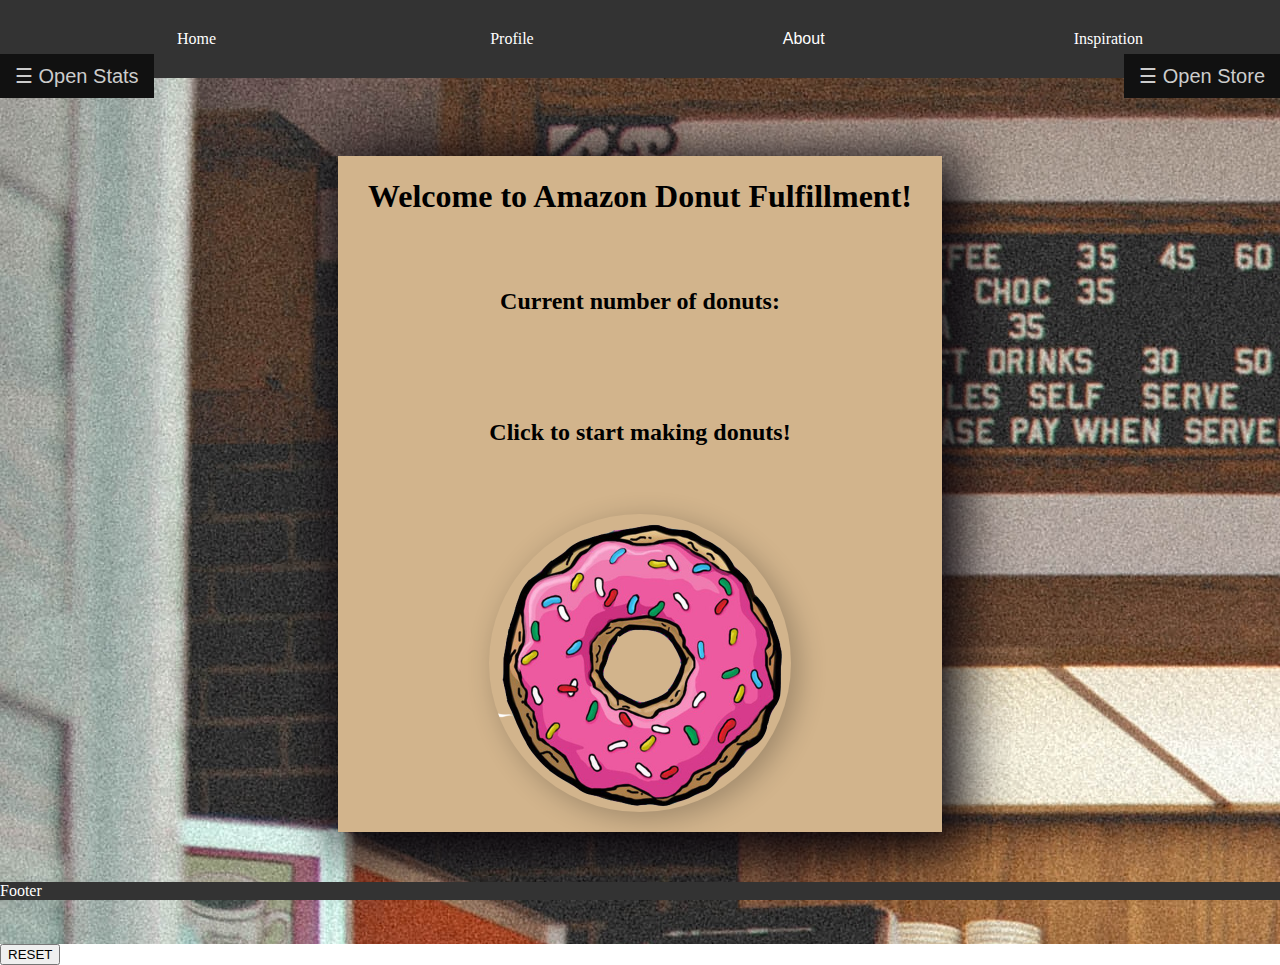
==== commit b196c76f: "added drop down menu" ====
--- a/index.html
+++ b/index.html
@@ -15,10 +15,16 @@
   <header>
     <nav>
       <ul class="navbar">
-        <li><a href="#top">Home</a></li>
-        <li><a href="https://mattleonardo.github.io/test/" target="_blank">Profile</a></li>
-        <li><a href="about.html" target="_blank">About</a></li>
-        <li><a href="https://orteil.dashnet.org/cookieclicker/" target="_blank">Inspiration</a></li>
+        <li><div class="home"><a href="#top">Home</a></div></li>
+        <li><div class="profile"><a href="https://mattleonardo.github.io/test/" target="_blank">Profile</a></div></li>
+        <li><div class="dropdown">
+          <button onclick="dropDown()" class="dropbtn">About</button>
+          <div id="myDropdown" class="dropdown-content">
+            <a href="about.html" target="_blank">About</a></a>
+            <a href = "mailto: mattleonardo1877@gmail.com">Send Email</a>
+          </div>
+        </div></li>
+        <li><div class="inspiration"><a href="https://orteil.dashnet.org/cookieclicker/" target="_blank">Inspiration</a></div></li>
       </ul>
     </nav>
   </header>
@@ -98,6 +104,10 @@
         </div>
       </div>
     </div>
+    <div id="reset">
+      <button class="resetbutton" onclick="resetBtn()">RESET</button>
+
+    </div>
 
     <footer>Footer</footer>
   </div>
--- a/style.css
+++ b/style.css
@@ -7,6 +7,7 @@
   display: flex;
   list-style-type: none;
   justify-content: space-around;
+  align-items: center;
   background-color: #333;
   z-index: 1;
 }
@@ -37,7 +38,7 @@
 }
 
 nav a:hover {
-  color: plum;
+  color: #fff;
 }
 
 #game {
@@ -142,7 +143,7 @@
 #trackingNav {
   display: flex;
   justify-content: space-between;
-  top: 64px;
+  top: 6%;
   position: relative;
 }
 
@@ -155,8 +156,6 @@
   transition: margin-left.5s;
   position: relative;
 }
-
-
 
 .rightsidebar a:hover {
   color: #f1f1f1;
@@ -379,4 +378,47 @@
 
 #donuts:hover {
   transform: scale(1.2);
+}
+
+.dropbtn, .home, .profile, .inspiration {
+  background-color: #333;
+  color: white;
+  padding: 7px 25px;
+  font-size: 16px;
+  border: none;
+  cursor: pointer;
+}
+
+.dropbtn:hover, .home:hover, .profile:hover, .inspiration:hover, .dropbtn:focus, .home:focus, .profile:focus, .inspiration:focus {
+  background-color: plum;
+}
+
+.dropdown, .home, .profile, .inspiration {
+  position: relative;
+  display: inline-block;
+}
+
+.dropdown-content {
+  display: none;
+  position: absolute;
+  background-color: #f1f1f1;
+  min-width: 160px;
+  overflow: auto;
+  box-shadow: 0px 8px 16px 0px rgba(0,0,0,0.2);
+  z-index: 1;
+}
+
+.dropdown-content a {
+  color: #444;
+  text-decoration: none;
+  padding: 7px 25px;
+  display: inline-block;
+}
+
+.dropdown a:hover {
+  background-color: #333;
+}
+
+.show {
+  display: block;
 }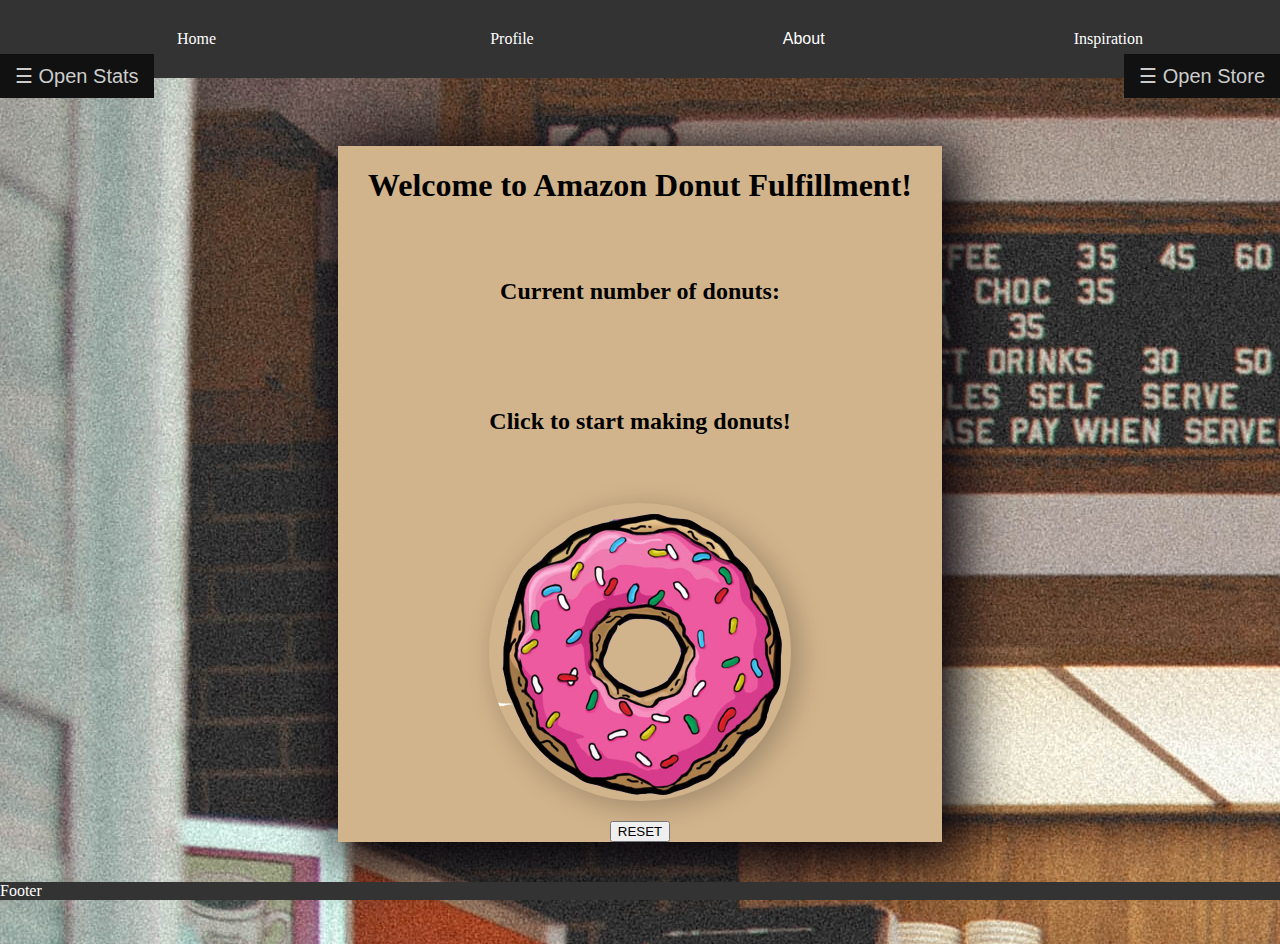
==== commit 117f963a: "reset button" ====
--- a/index.html
+++ b/index.html
@@ -81,7 +81,11 @@
         <div id="container2">
           <p><img src="images/donut.png" id="donutbutton" alt="donut" /></p>
         </div>
+        <div id="reset">
+          <button id="resetbutton" onclick="resetBtn()">RESET</button>
+        </div>
       </div>
+      
     </div>
 
     <!-- Right side of the page -->
@@ -103,11 +107,9 @@
           </div>
         </div>
       </div>
+      
     </div>
-    <div id="reset">
-      <button class="resetbutton" onclick="resetBtn()">RESET</button>
 
-    </div>
 
     <footer>Footer</footer>
   </div>
